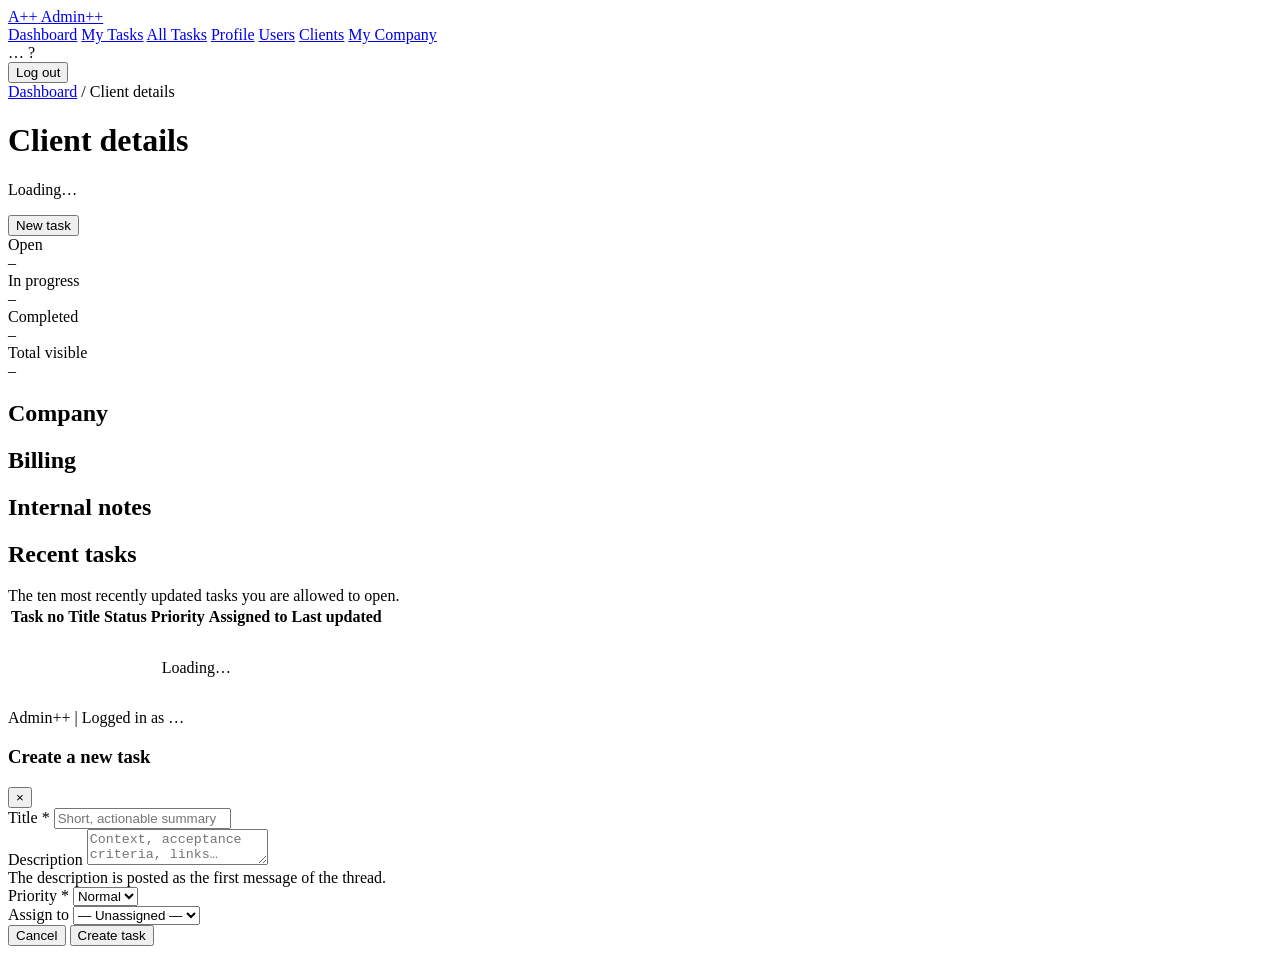
==== src/main/resources/static/client-detail.html @ e32927a7 "add client details page and enhance task linking; implement presence status tracking" ====
<!DOCTYPE html>
<html lang="en">
<head>
    <meta charset="UTF-8">
    <meta name="viewport" content="width=1200">
    <title>Client details | Admin++</title>
    <link rel="icon" href="data:,">
    <link rel="stylesheet" href="/css/style.css">
    <script>try{if(localStorage.getItem('admin++-theme')==='dark')document.documentElement.dataset.theme='dark';}catch(e){}</script>
</head>
<body>

<header class="app-header">
    <div class="app-header__inner">
        <a class="brand" href="/dashboard.html">
            <span class="brand__mark">A++</span>
            <span>Admin++</span>
        </a>

        <nav class="nav" aria-label="Main navigation">
            <a class="nav__link" href="/dashboard.html">Dashboard</a>
            <a class="nav__link" href="/my-tasks.html" data-hide-when-client>My Tasks</a>
            <a class="nav__link" href="/all-tasks.html">All Tasks</a>
            <a class="nav__link" href="/profile.html">Profile</a>
            <a class="nav__link is-hidden" data-role="ADMIN" href="/users.html">Users</a>
            <a class="nav__link is-hidden" data-role="MANAGER" href="/clients.html">Clients</a>
            <a class="nav__link is-hidden" data-client-only href="/client-detail.html">My Company</a>
        </nav>

        <div class="app-header__right">
            <div class="user-chip">
                <span class="user-chip__name" data-auth-username>…</span>
                <span class="user-chip__role" data-auth-role></span>
                <span class="avatar" data-auth-avatar>?</span>
            </div>
            <button type="button" class="btn btn--ghost btn--sm" data-logout>Log out</button>
        </div>
    </div>
</header>

<main class="main">
    <div id="page-error" class="alert" role="alert" aria-live="polite"></div>

    <nav class="breadcrumb" aria-label="Breadcrumb">
        <a href="/dashboard.html">Dashboard</a>
        <span aria-hidden="true">/</span>
        <span id="crumb-name">Client details</span>
    </nav>

    <div class="page-head">
        <div>
            <h1 id="client-name">Client details</h1>
            <p id="client-subtitle" class="muted">Loading…</p>
        </div>
        <div class="page-head__actions">
            <button type="button" class="btn is-hidden" data-open-create>New task</button>
        </div>
    </div>

    <!-- ----------------------------------------------- task load (counters) -->
    <section class="section" aria-label="Task counts">
        <div class="tiles">
            <div class="tile tile--open">
                <div class="tile__label">Open</div>
                <div class="tile__value" id="stat-open">–</div>
            </div>
            <div class="tile tile--progress">
                <div class="tile__label">In progress</div>
                <div class="tile__value" id="stat-in-progress">–</div>
            </div>
            <div class="tile tile--completed">
                <div class="tile__label">Completed</div>
                <div class="tile__value" id="stat-completed">–</div>
            </div>
            <div class="tile tile--total">
                <div class="tile__label">Total visible</div>
                <div class="tile__value" id="stat-total">–</div>
            </div>
        </div>
    </section>

    <div class="field-row">
        <section class="section" style="flex:1" aria-label="Company details">
            <div class="section__head"><h2>Company</h2></div>
            <div class="card"><div class="card__body">
                <div class="detail-grid" id="company-grid"></div>
            </div></div>
        </section>

        <!-- Commercial record: managers/admins, and the customer reading itself. -->
        <section class="section is-hidden" id="commercial-section" style="flex:1" aria-label="Billing">
            <div class="section__head"><h2>Billing</h2></div>
            <div class="card"><div class="card__body">
                <div class="detail-grid" id="commercial-grid"></div>
            </div></div>
        </section>
    </div>

    <!-- Internal-only notes: never sent to a customer account. -->
    <section class="section is-hidden" id="notes-section" aria-label="Internal notes">
        <div class="section__head"><h2>Internal notes</h2></div>
        <div class="card"><div class="card__body">
            <div class="multiline" id="client-notes"></div>
        </div></div>
    </section>

    <section class="section" aria-label="Recent tasks">
        <div class="section__head">
            <h2>Recent tasks</h2>
            <span class="section__hint">The ten most recently updated tasks you are allowed to open.</span>
        </div>
        <div class="card">
            <div class="table-wrap">
                <table class="table" id="client-tasks-table">
                    <thead>
                    <tr>
                        <th>Task no</th>
                        <th>Title</th>
                        <th>Status</th>
                        <th>Priority</th>
                        <th>Assigned to</th>
                        <th>Last updated</th>
                    </tr>
                    </thead>
                    <tbody id="client-tasks-body">
                    <tr><td colspan="6" class="muted" style="text-align:center;padding:30px">Loading…</td></tr>
                    </tbody>
                </table>
            </div>
        </div>
    </section>
</main>

<footer class="app-foot">Admin++ | Logged in as <span data-auth-footer-user>&hellip;</span></footer>

<!-- ------------------------------------------------------- create dialog -->
<div class="modal" id="create-task-modal" role="dialog" aria-modal="true" aria-labelledby="create-task-heading">
    <div class="modal__box">
        <div class="modal__head">
            <h3 id="create-task-heading">Create a new task</h3>
            <button type="button" class="modal__close" id="create-task-close" aria-label="Close">&times;</button>
        </div>
        <form id="create-task-form" novalidate>
            <div class="modal__body">
                <div id="create-task-alert" class="alert" role="alert" aria-live="polite"></div>

                <div class="field">
                    <label class="label" for="task-title">Title <span class="req">*</span></label>
                    <input class="input" type="text" id="task-title" maxlength="200" required
                           placeholder="Short, actionable summary">
                </div>

                <div class="field">
                    <label class="label" for="task-description">Description</label>
                    <textarea class="textarea" id="task-description" maxlength="8000"
                              placeholder="Context, acceptance criteria, links…"></textarea>
                    <div class="hint">The description is posted as the first message of the thread.</div>
                </div>

                <div class="field-row">
                    <div class="field">
                        <label class="label" for="task-priority">Priority <span class="req">*</span></label>
                        <select class="select" id="task-priority">
                            <option value="NORMAL" selected>Normal</option>
                            <option value="URGENT">Urgent</option>
                        </select>
                    </div>
                    <div class="field" id="field-assignee">
                        <label class="label" for="task-assignee">Assign to</label>
                        <select class="select" id="task-assignee">
                            <option value="">— Unassigned —</option>
                        </select>
                    </div>
                </div>

                <div class="hint" id="client-create-hint" style="display:none">
                    The request is raised against <span id="client-create-company">your company</span> and stays
                    unassigned until the delivery team picks it up.
                </div>
            </div>
            <div class="modal__foot">
                <button type="button" class="btn btn--secondary" id="create-task-cancel">Cancel</button>
                <button type="submit" class="btn" id="create-task-submit">Create task</button>
            </div>
        </form>
    </div>
</div>

<script src="/js/app.js"></script>
<script src="/js/auth.js"></script>
<script src="/js/client-detail.js"></script>
</body>
</html>
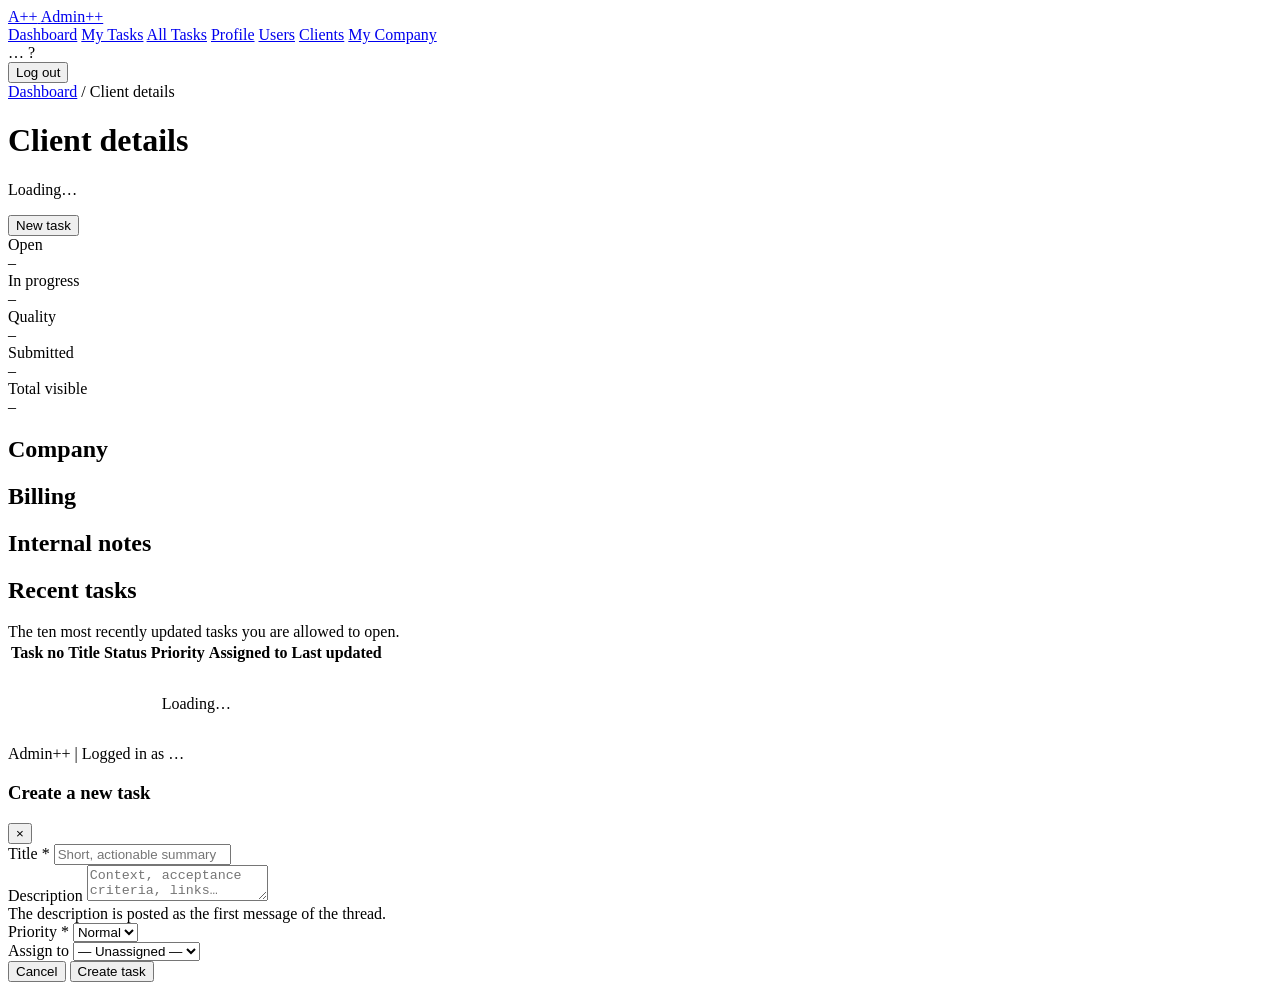
==== commit 30db2fe5: "refactor task status management; introduce QUALITY and SUBMITTED states, update related components" ====
--- a/src/main/resources/static/client-detail.html
+++ b/src/main/resources/static/client-detail.html
@@ -68,9 +68,13 @@
                 <div class="tile__label">In progress</div>
                 <div class="tile__value" id="stat-in-progress">–</div>
             </div>
-            <div class="tile tile--completed">
-                <div class="tile__label">Completed</div>
-                <div class="tile__value" id="stat-completed">–</div>
+            <div class="tile tile--quality">
+                <div class="tile__label">Quality</div>
+                <div class="tile__value" id="stat-quality">–</div>
+            </div>
+            <div class="tile tile--submitted">
+                <div class="tile__label">Submitted</div>
+                <div class="tile__value" id="stat-submitted">–</div>
             </div>
             <div class="tile tile--total">
                 <div class="tile__label">Total visible</div>
